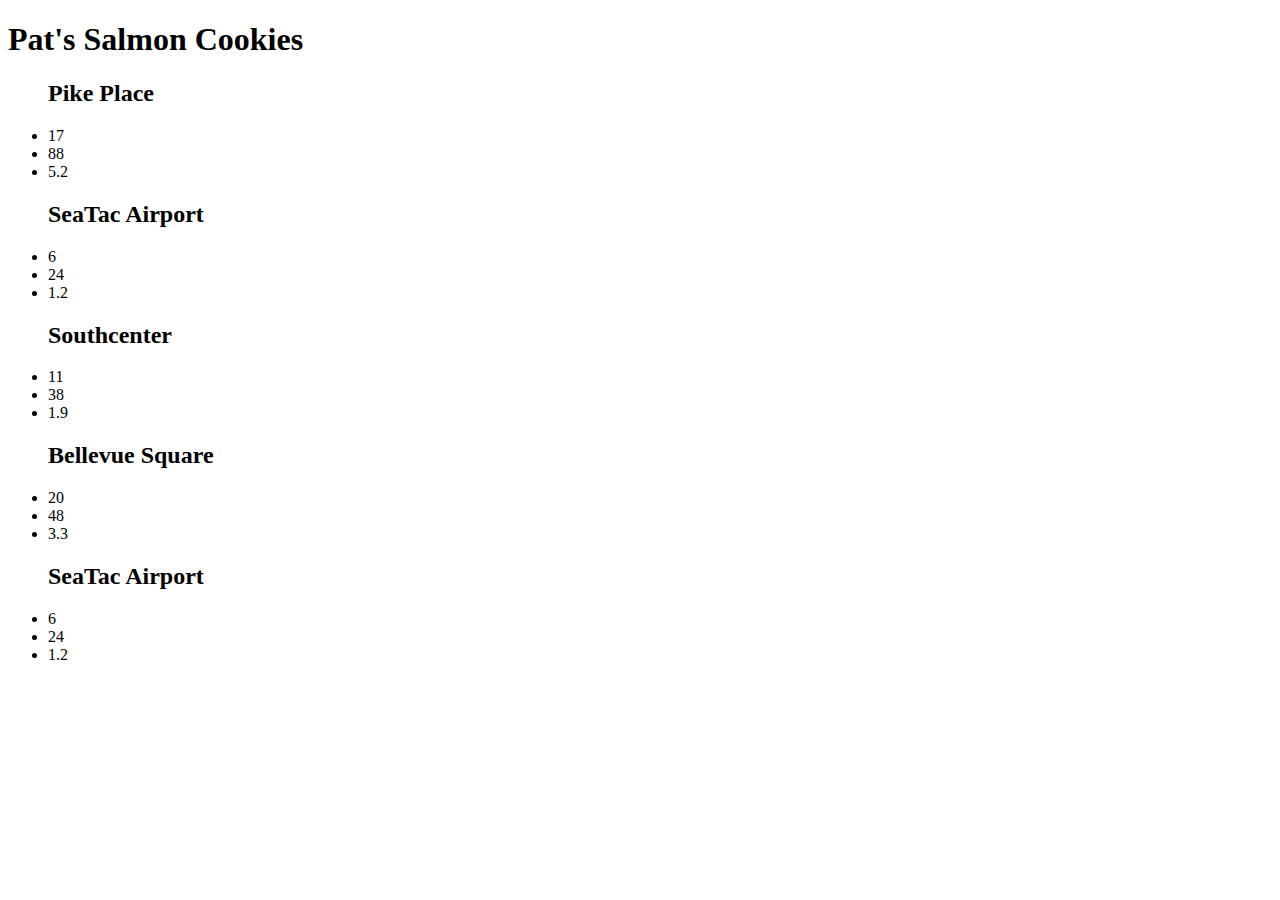
==== index.html @ 21893573 "initial acp" ====
<!DOCTYPE html>
<html>
<head>
  <title>Pat's Salmon Cookies</title>
  <link rel="stylesheet" href="style.css">
</head>
<body>
  <header>
    <div id="Welcome">
    <h1>Pat's Salmon Cookies</h1>
  </header>
  <div id="PikePlace">
    <ul><h2>Pike Place</h2>
      <!-- min customers -->
      <li>17</li>
      <!-- max customers-->
      <li>88</li>
      <!-- avg cookie sales -->
      <li>5.2</li>
    </ul>
  </div>
  <div id="SeaTac">
    <ul><h2>SeaTac Airport</h2>
      <!-- min customers -->
      <li>6</li>
      <!-- max customers-->
      <li>24</li>
      <!-- avg cookie sales -->
      <li>1.2</li>
    </ul>
  </div>
  <div id="Southcenter">
    <ul><h2>Southcenter</h2>
      <!-- min customers -->
      <li>11</li>
      <!-- max customers-->
      <li>38</li>
      <!-- avg cookie sales -->
      <li>1.9</li>
    </ul>
  </div>
  <div id="BellevueSquare">
    <ul><h2>Bellevue Square</h2>
      <!-- min customers -->
      <li>20</li>
      <!-- max customers-->
      <li>48</li>
      <!-- avg cookie sales -->
      <li>3.3</li>
    </ul>
  </div>
  <div id="Alki">
    <ul><h2>SeaTac Airport</h2>
      <!-- min customers -->
      <li>6</li>
      <!-- max customers-->
      <li>24</li>
      <!-- avg cookie sales -->
      <li>1.2</li>
    </ul>
  </div>
  <script src="app.js"></script>
</body>
</html>
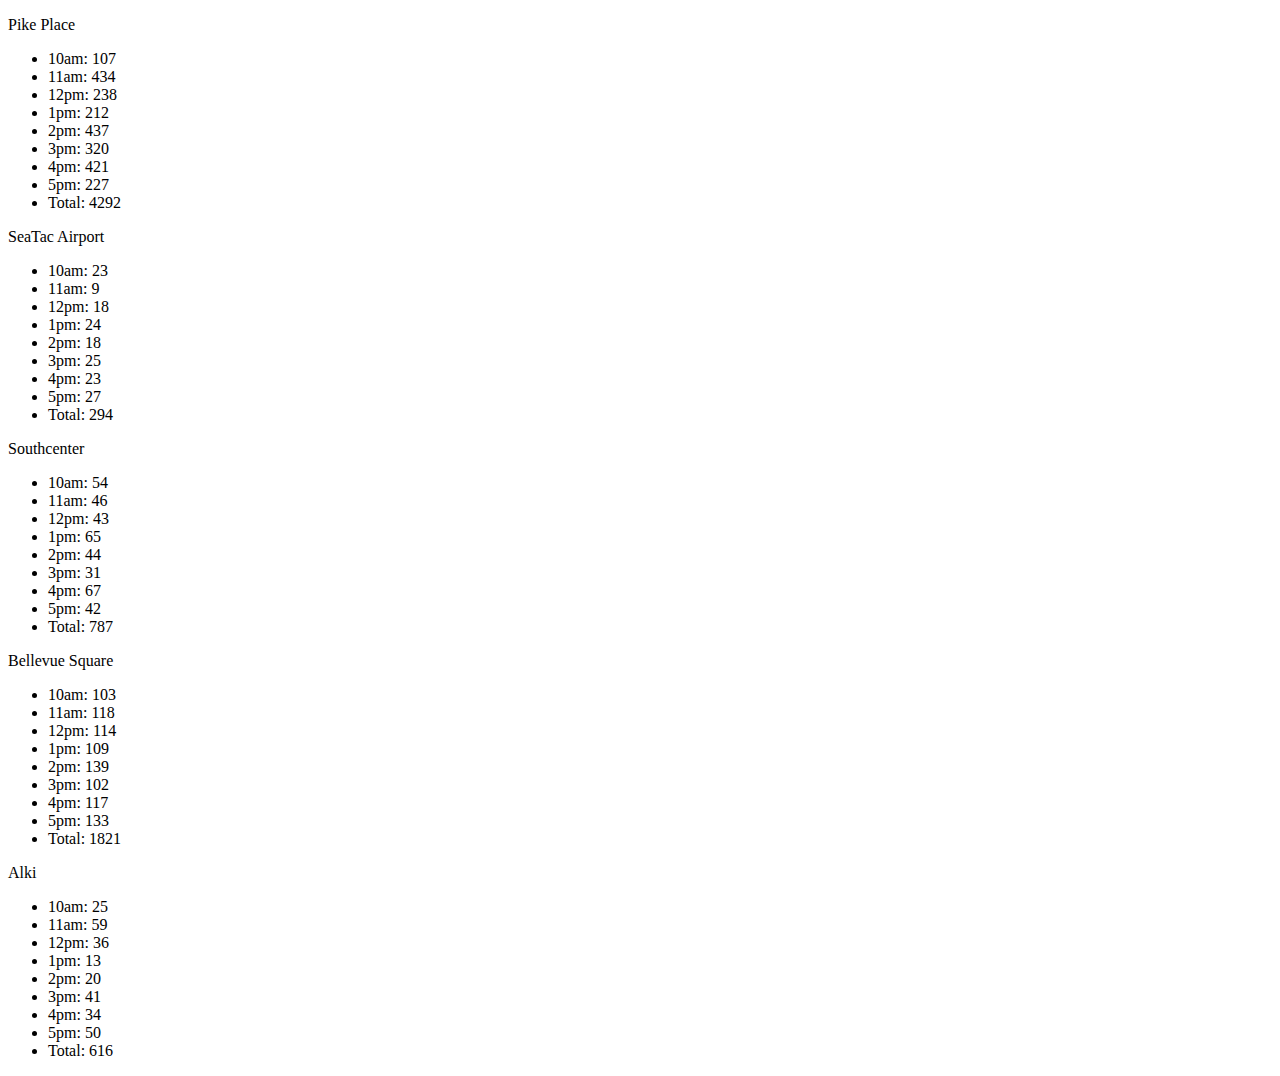
==== commit 6d0cde3d: "Merge pull request #5 from mattreyes7/Lab6-Literals" ====
--- a/index.html
+++ b/index.html
@@ -5,60 +5,11 @@
   <link rel="stylesheet" href="style.css">
 </head>
 <body>
-  <header>
-    <div id="Welcome">
-    <h1>Pat's Salmon Cookies</h1>
-  </header>
-  <div id="PikePlace">
-    <ul><h2>Pike Place</h2>
-      <!-- min customers -->
-      <li>17</li>
-      <!-- max customers-->
-      <li>88</li>
-      <!-- avg cookie sales -->
-      <li>5.2</li>
-    </ul>
-  </div>
-  <div id="SeaTac">
-    <ul><h2>SeaTac Airport</h2>
-      <!-- min customers -->
-      <li>6</li>
-      <!-- max customers-->
-      <li>24</li>
-      <!-- avg cookie sales -->
-      <li>1.2</li>
-    </ul>
-  </div>
-  <div id="Southcenter">
-    <ul><h2>Southcenter</h2>
-      <!-- min customers -->
-      <li>11</li>
-      <!-- max customers-->
-      <li>38</li>
-      <!-- avg cookie sales -->
-      <li>1.9</li>
-    </ul>
-  </div>
-  <div id="BellevueSquare">
-    <ul><h2>Bellevue Square</h2>
-      <!-- min customers -->
-      <li>20</li>
-      <!-- max customers-->
-      <li>48</li>
-      <!-- avg cookie sales -->
-      <li>3.3</li>
-    </ul>
-  </div>
-  <div id="Alki">
-    <ul><h2>SeaTac Airport</h2>
-      <!-- min customers -->
-      <li>6</li>
-      <!-- max customers-->
-      <li>24</li>
-      <!-- avg cookie sales -->
-      <li>1.2</li>
-    </ul>
-  </div>
+    <p id="PikePlace"></p>
+    <p id="SeaTac"></p>
+    <p id="Southcenter"></p>
+    <p id="BellevueSquare"></p>
+    <p id="Alki"></p>
   <script src="app.js"></script>
 </body>
 </html>
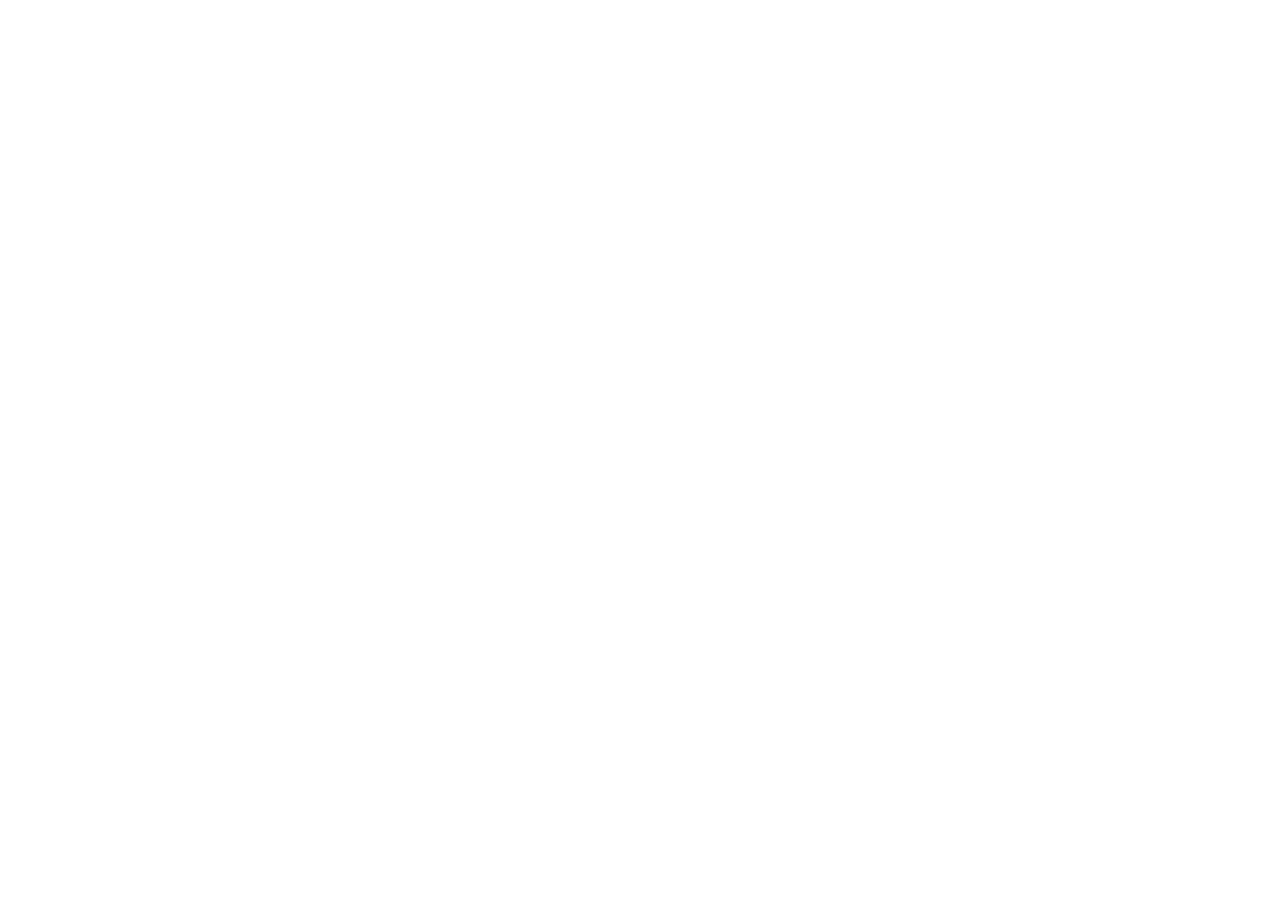
==== commit ba1d0798: "initial commit, non-working table" ====
--- a/index.html
+++ b/index.html
@@ -5,11 +5,13 @@
   <link rel="stylesheet" href="style.css">
 </head>
 <body>
-    <p id="PikePlace"></p>
+    <table id="Stores">
+    <!-- <p id="PikePlace"></p>
     <p id="SeaTac"></p>
     <p id="Southcenter"></p>
     <p id="BellevueSquare"></p>
-    <p id="Alki"></p>
+    <p id="Alki"></p> -->
+  </table>
   <script src="app.js"></script>
 </body>
 </html>
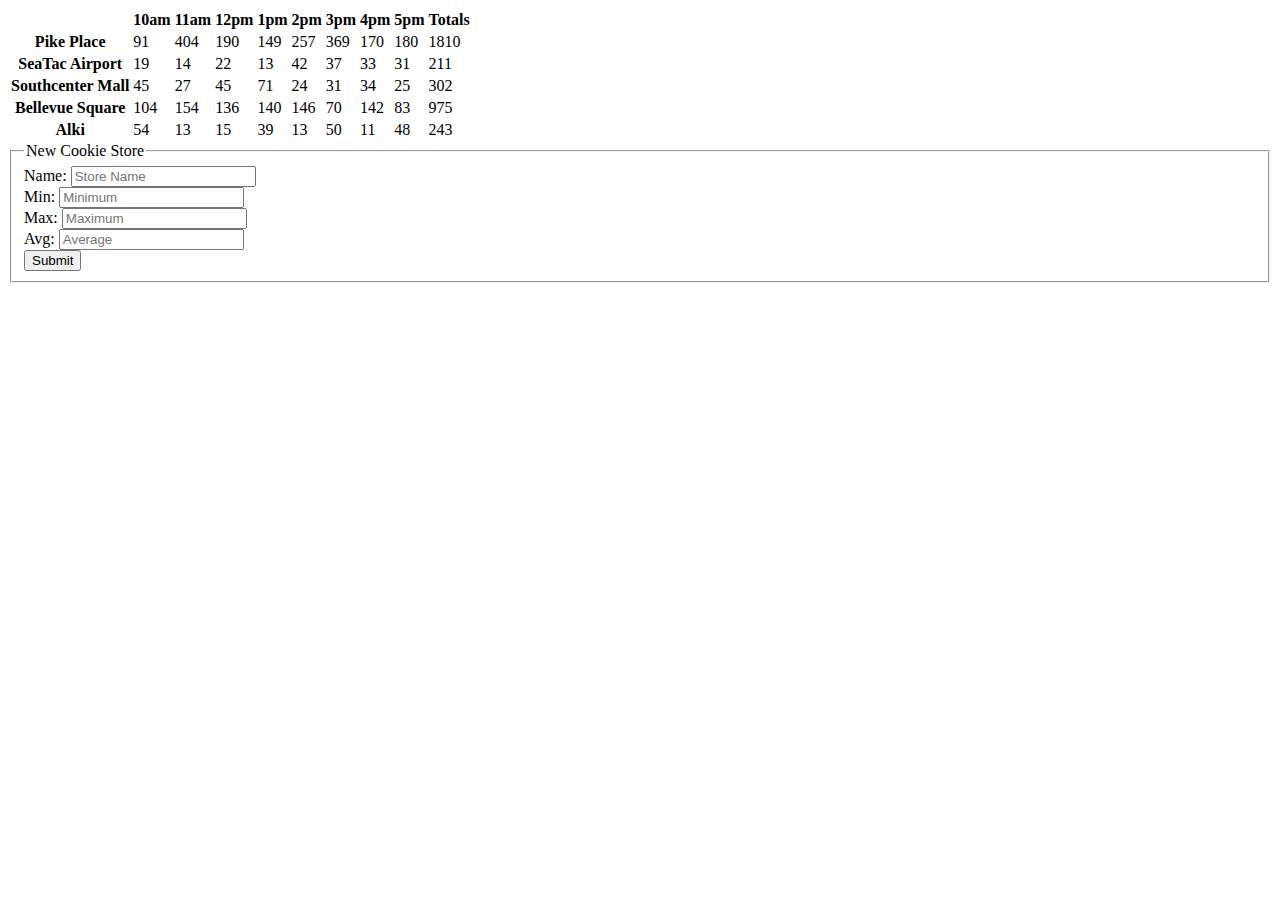
==== commit 2a853963: "structured form html" ====
--- a/index.html
+++ b/index.html
@@ -5,13 +5,31 @@
   <link rel="stylesheet" href="style.css">
 </head>
 <body>
-    <table id="Stores">
-    <!-- <p id="PikePlace"></p>
-    <p id="SeaTac"></p>
-    <p id="Southcenter"></p>
-    <p id="BellevueSquare"></p>
-    <p id="Alki"></p> -->
-  </table>
+  <section id="store_data"></section>
+  <section>
+    <form id='add-store' action=" " method="get">
+      <fieldset>
+        <legend>New Cookie Store</legend>
+        <div>
+          <label for="store">Name:</label>
+          <input id='store' type="text" name="store" placeholder="Store Name">
+        </div>
+        <div>
+          <label for="min">Min:</label>
+          <input id='min' type="number" name="min" placeholder="Minimum">
+        </div>
+        <div>
+          <label for="max">Max:</label>
+          <input id='max' type="number" name="max" placeholder="Maximum">
+        </div>
+        <div>
+          <label for="avg">Avg:</label>
+          <input id='avg' type="number" name="avg" placeholder="Average">
+        </div>
+        <button id='submit' type="submit">Submit</button>
+      </fieldset>
+    </form>
+  </section>
   <script src="app.js"></script>
 </body>
 </html>
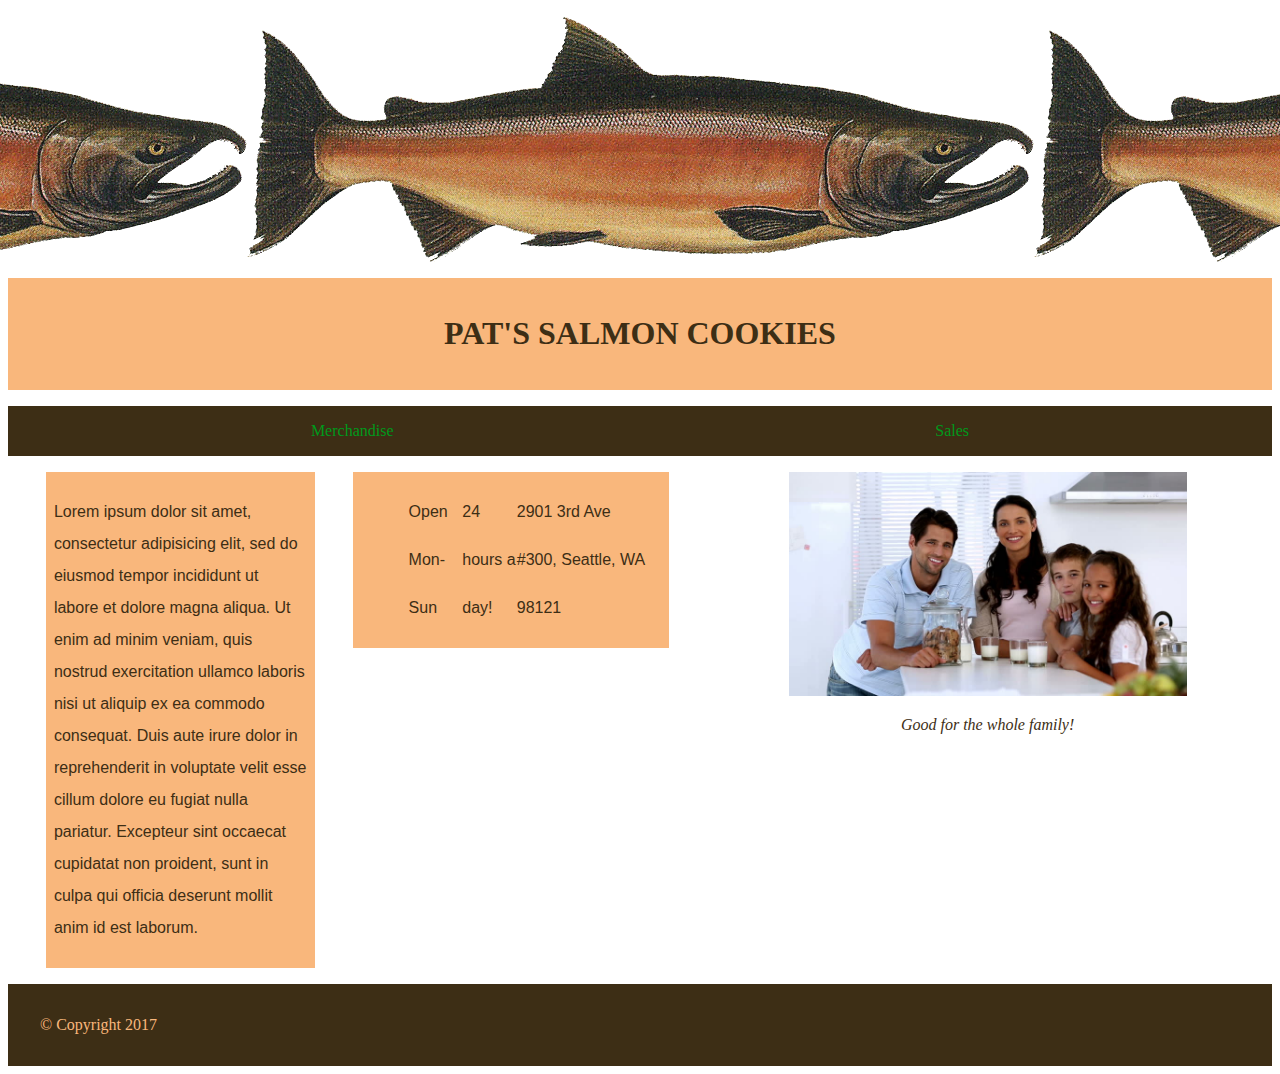
==== commit 17815034: "index and sales pages laid out" ====
--- a/index.html
+++ b/index.html
@@ -5,31 +5,37 @@
   <link rel="stylesheet" href="style.css">
 </head>
 <body>
-  <section id="store_data"></section>
-  <section>
-    <form id='add-store' action=" " method="get">
-      <fieldset>
-        <legend>New Cookie Store</legend>
-        <div>
-          <label for="store">Name:</label>
-          <input id='store' type="text" name="store" placeholder="Store Name">
-        </div>
-        <div>
-          <label for="min">Min:</label>
-          <input id='min' type="number" name="min" placeholder="Minimum">
-        </div>
-        <div>
-          <label for="max">Max:</label>
-          <input id='max' type="number" name="max" placeholder="Maximum">
-        </div>
-        <div>
-          <label for="avg">Avg:</label>
-          <input id='avg' type="number" name="avg" placeholder="Average">
-        </div>
-        <button id='submit' type="submit">Submit</button>
-      </fieldset>
-    </form>
-  </section>
+  <div class="salmon-logo">
+    <img src="assets/salmon.png" alt="Salmon logo">
+    <img src="assets/salmon.png" alt="Salmon logo">
+    <img src="assets/salmon.png" alt="Salmon logo">
+  </div>
+  <div class="header">
+    <h1>PAT'S SALMON COOKIES</h1>
+  </div>
+  <div class="nav">
+    <a href="merchandise.html">Merchandise</a>
+    <a href="sales.html">Sales</a>
+  </div>
+  <div class="content">
+    <div class="col1">
+      <p>Lorem ipsum dolor sit amet, consectetur adipisicing elit, sed do eiusmod tempor incididunt ut labore et dolore magna aliqua. Ut enim ad minim veniam, quis nostrud exercitation ullamco laboris nisi ut aliquip ex ea commodo consequat. Duis aute irure dolor in reprehenderit in voluptate velit esse cillum dolore eu fugiat nulla pariatur. Excepteur sint occaecat cupidatat non proident, sunt in culpa qui officia deserunt mollit anim id est laborum.</p>
+    </div>
+    <div class="col2">
+      <ul>
+        <li>Open Mon-Sun</li>
+        <li>24 hours a day!</li>
+        <li>2901 3rd Ave #300, Seattle, WA 98121</li>
+      </ul>
+    </div>
+    <div class="col3">
+      <img src="assets/family.jpg" width="70%" alt="fishy family">
+      <p>Good for the whole family!</p>
+    </div>
+  </div>
+  <div class="footer">
+    <p>&copy; Copyright 2017</p>
+  </div>
   <script src="app.js"></script>
 </body>
 </html>
--- a/style.css
+++ b/style.css
@@ -0,0 +1,113 @@
+ul {
+  list-style: none;
+  display: flex;
+  justify-content: center;
+  margin: 1em;
+}
+
+a:link {
+  color: #00991c;
+  text-decoration: none;
+}
+
+a:visited {
+  color: #f9b77c;
+  text-decoration: none;
+}
+.salmon-logo {
+  display: flex;
+  justify-content: center;
+  margin: 1em;
+}
+.header
+{
+  background-color: #f9b77c;
+  padding: 1em 2em;
+  margin-bottom: 1em;
+  display: flex;
+  justify-content: center;
+  font-family: Garamond;
+  color: #3d2e15;
+}
+
+.nav
+{
+
+  background-color: #3d2e15;
+  padding: 1em 2em;
+  margin-bottom: 1em;
+  display: flex;
+  justify-content: space-around;
+}
+
+.col1,.col2
+{
+  float: left;
+  /*background-color: #eee;*/
+  margin-bottom: 1em;
+  margin-left: 3%;
+}
+
+.col1 {
+  width: 20%;
+  padding: .5em;
+  line-height: 2em;
+  background-color: #f9b77c;
+  color: #3d2e15;
+  font-family: helvetica;
+}
+
+.col2 {
+  width: 25%;
+  line-height: 3em;
+  background-color: #f9b77c;
+  color: #3d2e15;
+  font-family: helvetica;
+}
+
+.col3 {
+  float: right;
+  width: 45%;
+  text-align: center;
+  color: #3d2e15;
+  font-style: italic;
+}
+
+.footer
+{
+  clear: both;
+  padding: 1em 2em;
+  color: #f9b77c;
+  background-color: #3d2e15;
+}
+
+/*style for sales.html*/
+
+#store_data {
+  display: flex;
+  justify-content: center;
+  margin: 1em;
+}
+
+
+.new-data {
+  display: flex;
+  justify-content: center;
+  margin: 1em;
+}
+
+.sales-col1,.sales-col2,.sales-col3 {
+	float: left;
+	margin-bottom: 1em;
+	margin-left: 3%;
+}
+
+.sales-col1 {
+  width: 20%;
+ }
+.sales-col2 {
+  width: 48%;
+ }
+.sales-col3 {
+  width: 20%;
+ }
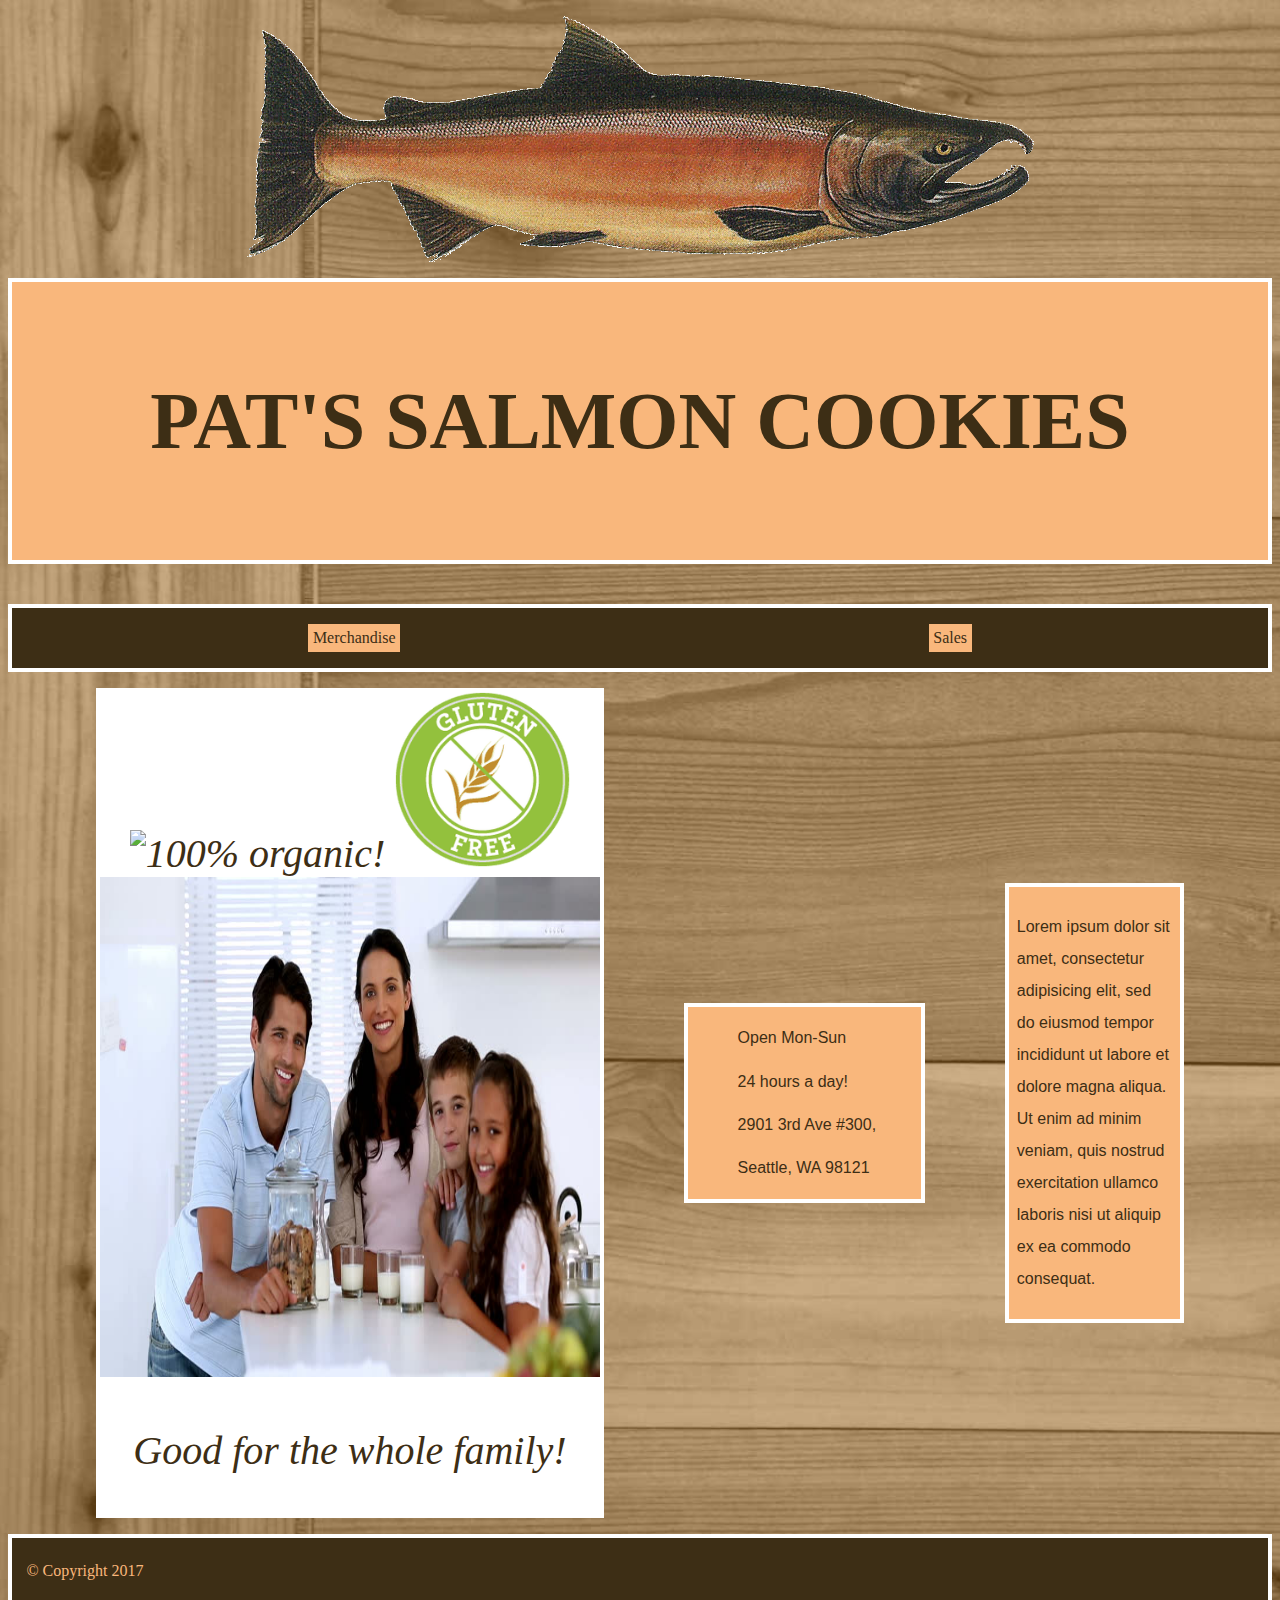
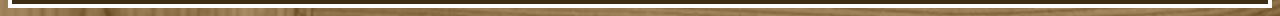
==== commit f327e27d: "added borders; consistent design across all pages" ====
--- a/index.html
+++ b/index.html
@@ -7,19 +7,19 @@
 <body>
   <div class="salmon-logo">
     <img src="assets/salmon.png" alt="Salmon logo">
-    <img src="assets/salmon.png" alt="Salmon logo">
-    <img src="assets/salmon.png" alt="Salmon logo">
+    <!-- <img src="assets/salmon.png" alt="Salmon logo">
+    <img src="assets/salmon.png" alt="Salmon logo"> -->
   </div>
   <div class="header">
     <h1>PAT'S SALMON COOKIES</h1>
   </div>
   <div class="nav">
-    <a href="merchandise.html">Merchandise</a>
-    <a href="sales.html">Sales</a>
+      <a class="merch-button" href="merchandise.html">Merchandise</a>
+      <a class="sales-button" href="sales.html">Sales</a>
   </div>
   <div class="content">
     <div class="col1">
-      <p>Lorem ipsum dolor sit amet, consectetur adipisicing elit, sed do eiusmod tempor incididunt ut labore et dolore magna aliqua. Ut enim ad minim veniam, quis nostrud exercitation ullamco laboris nisi ut aliquip ex ea commodo consequat. Duis aute irure dolor in reprehenderit in voluptate velit esse cillum dolore eu fugiat nulla pariatur. Excepteur sint occaecat cupidatat non proident, sunt in culpa qui officia deserunt mollit anim id est laborum.</p>
+      <p>Lorem ipsum dolor sit amet, consectetur adipisicing elit, sed do eiusmod tempor incididunt ut labore et dolore magna aliqua. Ut enim ad minim veniam, quis nostrud exercitation ullamco laboris nisi ut aliquip ex ea commodo consequat. </p>
     </div>
     <div class="col2">
       <ul>
@@ -28,8 +28,13 @@
         <li>2901 3rd Ave #300, Seattle, WA 98121</li>
       </ul>
     </div>
-    <div class="col3">
-      <img src="assets/family.jpg" width="70%" alt="fishy family">
+    <!-- <div class="col3">
+      <img src="assets/i-badge.png" alt="100% organic!">
+    </div> -->
+    <div class="col4">
+      <img src="assets/i-badge.png" alt="100% organic!">
+      <img src="assets/glutenfree.png" width="35%" height="35%" alt="gluten-free!">
+      <img src="assets/family.jpg" width="500em" height="500em">
       <p>Good for the whole family!</p>
     </div>
   </div>
--- a/style.css
+++ b/style.css
@@ -1,17 +1,24 @@
+body {
+  background-image: url(assets/cedarbackground.jpg);
+  /*background-repeat: no-repeat;*/
+  background-size: cover;
+  background-color: tan;
+  background-blend-mode: luminosity;
+}
+
 ul {
   list-style: none;
-  display: flex;
-  justify-content: center;
-  margin: 1em;
+  line-height: 2.7em;
+  margin: .6em;
 }
 
 a:link {
-  color: #00991c;
+  color: #3d2e15;
   text-decoration: none;
 }
 
 a:visited {
-  color: #f9b77c;
+  color: #3d2e15;
   text-decoration: none;
 }
 .salmon-logo {
@@ -19,8 +26,9 @@
   justify-content: center;
   margin: 1em;
 }
-.header
-{
+
+/*header style!*/
+.header {
   background-color: #f9b77c;
   padding: 1em 2em;
   margin-bottom: 1em;
@@ -28,57 +36,87 @@
   justify-content: center;
   font-family: Garamond;
   color: #3d2e15;
+  font-size: 40px;
+  border: solid white 4px;
 }
 
-.nav
-{
-
+.nav  {
   background-color: #3d2e15;
   padding: 1em 2em;
   margin-bottom: 1em;
   display: flex;
   justify-content: space-around;
+  border: solid white 4px;
 }
 
-.col1,.col2
-{
-  float: left;
-  /*background-color: #eee;*/
-  margin-bottom: 1em;
-  margin-left: 3%;
+.merch-button,.sales-button,.home-button {
+  padding: .3em;
+  background-color: #f9b77c;
+}
+
+/*end header style*/
+
+/*styling main grid*/
+
+
+.content {
+  display: flex;
+  justify-content: space-around;
+  flex-direction: row-reverse;
+  align-items: center;;
+  margin: .5em;
+}
+
+.col1,.col2 {
+  border: solid white 4px;
 }
 
 .col1 {
   width: 20%;
+  height: 40%;
   padding: .5em;
   line-height: 2em;
   background-color: #f9b77c;
   color: #3d2e15;
   font-family: helvetica;
+  margin-left: 4em;
+  margin-right: 5em;
 }
 
 .col2 {
-  width: 25%;
-  line-height: 3em;
+  width: 30%;
   background-color: #f9b77c;
   color: #3d2e15;
   font-family: helvetica;
+  margin-right: 1em;
 }
 
-.col3 {
-  float: right;
-  width: 45%;
+/*.col3 {
+  width: 30%;
+  margin-right: 3em;
+  margin-left: 5em;
+}*/
+
+.col4 {
+  width: 48%;
   text-align: center;
   color: #3d2e15;
+  background-color: white;
   font-style: italic;
+  font-size: 40px;
+  margin-left: 2em;
+  margin-right: 2em;
+  border: solid white 4px;
 }
 
 .footer
 {
   clear: both;
-  padding: 1em 2em;
+  padding: .5em .9em;
   color: #f9b77c;
   background-color: #3d2e15;
+  margin-top: 1em;
+  border: solid white 4px;
 }
 
 /*style for sales.html*/
@@ -87,6 +125,7 @@
   display: flex;
   justify-content: center;
   margin: 1em;
+  background-color: white;
 }
 
 
@@ -94,6 +133,7 @@
   display: flex;
   justify-content: center;
   margin: 1em;
+  background-color: white;
 }
 
 .sales-col1,.sales-col2,.sales-col3 {
@@ -111,3 +151,15 @@
 .sales-col3 {
   width: 20%;
  }
+
+/*style for merchandise page*/
+
+.tshirt {
+  display: flex;
+  justify-content: space-around;
+  margin: 1em;
+  font-style: italic;
+  font-weight: bold;
+  color: #3d2e15;
+  font-size: 50px;
+}
